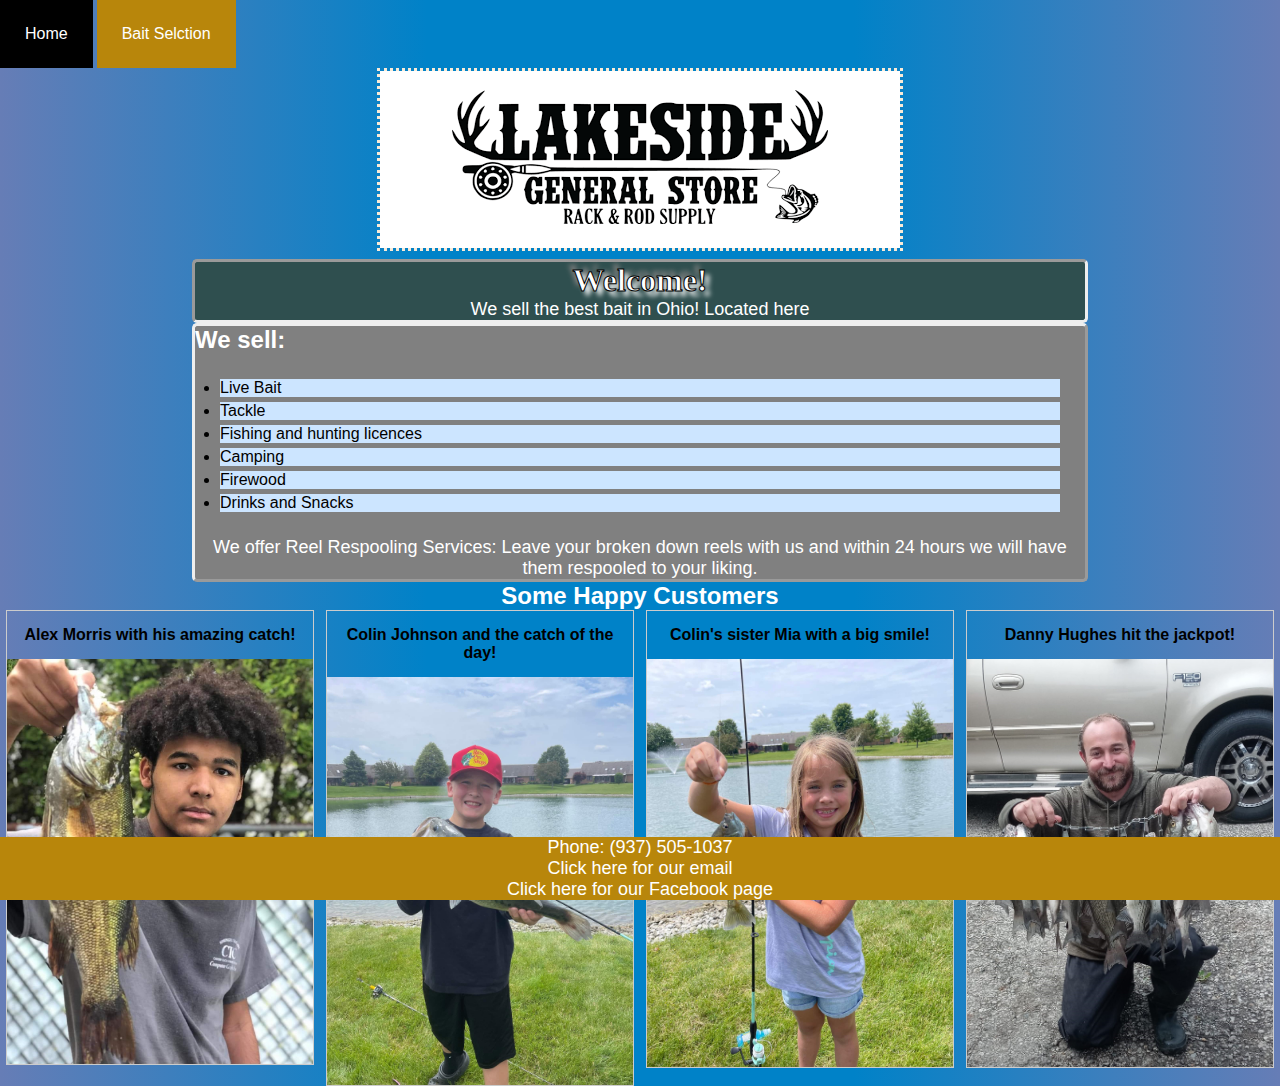
==== index.html @ c7ddf340 "first commit" ====
<!DOCTYPE html>
<html lang="en">

<head>
    <meta charset="utf-8">
    <title>Howard's Lakeside General Store</title>
    <link rel="stylesheet" href="styles.css">
    <!--
        Name: Alyssa Cooper
        Date: Nov. 3rd, 2022
    -->
</head>

<body>
    <nav>
          <a href="index.html">Home</a> <a href="bait.html">Bait Selction</a>
    </nav>

    <header>
        <h1><img src="howardslogo.png" alt="Howard's Logo"></h1>
    </header>
    
    <div class="container1">
        <h2>Welcome!</h2>
        <p>We sell the best bait in Ohio! Located <a href="https://goo.gl/maps/YxgX84eWCh5moSum8" target="_blank">here<p></p>
    </div>

    <div class="container2">
        <section>
            <h3>We sell:</h3>
        <ul class="list1">
            <li>Live Bait</li>
            <li>Tackle</li>
            <li>Fishing and hunting licences</li>
            <li>Camping</li>
            <li>Firewood​</li>
            <li>Drinks and Snacks</li>
        </ul>
        <p>We offer Reel Respooling Services: Leave your broken down reels with us and within 24 hours we will have them respooled to your liking.</p>
        </section>
    </div>
    
    <h4>Some Happy Customers</h4>

    <div class="responsive">
        <div class="gallery">
            <div class="desc">Alex Morris with his amazing catch!</div>
            <a>
            <img src="fish1.jpg" alt="Teenage boy with fish" width="600" height="400">
          </a>
          
        </div>
      </div>

      <div class="responsive">
        <div class="gallery">
            <div class="desc">Colin Johnson and the catch of the day!</div>
            <a>
            <img src="fish2.jpg" alt="young boy with fish" width="600" height="400">
          </a>
          
        </div>
      </div>

      <div class="responsive">
        <div class="gallery">
            <div class="desc">Colin's sister Mia with a big smile!</div>
            <a>
            <img src="fish3.jpg" alt="young girl with fish" width="600" height="400">
          </a>
        </div>
      </div>

      <div class="responsive">
        <div class="gallery">
            <div class="desc">Danny Hughes hit the jackpot!</div>
            <a>
            <img src="fish4.jpg" alt="Man with fish" width="600" height="400">
          </a>
        </div>
      </div>

    <footer>
        <p>Phone: (937) 505-1037</p>
        <p><a href="mailto:howardslakeside@gmail.com" target="_blank">Click here</a> for our email</p>
        <p><a href="https://www.facebook.com/people/Howards-Lakeside-General-Store/100057407261126/" target="_blank"> Click here</a> for our Facebook page</p>
    </footer>
</body>

</html>
---- styles.css ----
/* browser reset*/
* {
    padding: 0px;
    margin: 0px;
    box-sizing: border-box;
}

/* formatting for body tag*/
body {
    background-size: cover;
    background-position: center;
    /* Resize the background image to cover the entire container */
    background-repeat: no-repeat;
    background: linear-gradient(to right, #667db6, #0082c8, #0082c8, #667db6);
}

/* formatting for anchor tags*/
a {
    text-decoration: none;
    /* takes away the underline on anchor tags */
    font-family: Arial, Helvetica, sans-serif;
}

/* formatting for visited/unvisited linka*/
a:link, a:visited {
    color: white;
}

/* formatting for hovering cursor over a link*/
a:hover {
    background-color: black;
}

/* navigation formatting*/
nav a {
    /* padding shows over the navigation buttons */
    padding: 25px;
    display: inline-block;
    background-color: darkgoldenrod;
}

/* formatting only for images placed in a div tag*/
div img {
    display: block;
    margin-left: auto;
    margin-right: auto;
    width: 25%;
}

/* header tag border and text alignment*/
header img {
    border-style: dotted;
    border-color: antiquewhite;
}

h1 {
    text-align: center;
}

/* font formatting for heading at top of pages*/
h2 {
    font-size: 2em;
    text-align: center;
    text-shadow: 5px 5px 5px white, -5px -5px 5px gray;
    /* the first 5px to the right/left, then down, then how big the shadow is. You can add the comma after the first set to add another shadow layer */
    /* webkit is to allow a feature that is not yet standardized for all web browsers so you use the webkit prefix to use it for now*/
    -webkit-text-stroke: 1px;
    -webkit-text-stroke-color: black;
}

/* sets all headings except h1 to specific font and font size*/
h3 {
    font-family: 'Franklin Gothic Medium', 'Arial Narrow', Arial, sans-serif;
    font-size: x-large;
}

h4 {
    font-family: 'Franklin Gothic Medium', 'Arial Narrow', Arial, sans-serif;
    text-align: center;
    font-size: x-large;
}

/* formatting all paragraph tags*/
p {
    font-family: 'Franklin Gothic Medium', 'Arial Narrow', Arial, sans-serif;
    font-size: large;
    text-align: center;
}

/* container1 formatting*/
.container1 {
    width: 70%;
    margin: auto;
    color: white;
    background-color: darkslategray;
    border-style: inset;
    border-radius: 5px;
}

/* container2 formatting*/
.container2 {
    width: 70%;
    margin: auto;
    color: white;
    background-color: gray;
    border-style: outset;
    border-radius: 5px;
}

/* footer formatting*/
footer {
position: fixed;
   left: 0;
   bottom: 0;
   width: 100%;
   background-color: darkgoldenrod;
   color: white;
   text-align: center;
}

/* table formatting for bait.html*/
table,
td,
th {
    border: 2px tan solid;
    opacity: 0.93;
}

table {
    margin: 100px 0px 0px 150px;
    width: 80%;
    font-family: sans-serif;
}

th {
    background-color: olive;
    font-size: 1.3em;
}

th,
td {
    padding: 10px;
}

td:nth-child(even) {
    background-color: peru;
}

td:nth-child(odd) {
    background-color: rgb(241, 172, 69);
}

/*list formatting */
ul {
    background: gray;
    padding: 20px;
    font-size: medium;
}
  
ul li {
    background: #cce5ff;
    color: black;
    margin: 5px;
}

/* responsive image gallery*/
div.gallery {
    border: 1px solid #ccc;
}
  
div.gallery img {
    width: 100%;
    height: auto;
}

div.desc {
    padding: 15px;
    text-align: center;
    color: black;
    font-weight: bold;
    font-family: 'Lucida Sans', 'Lucida Sans Regular', 'Lucida Grande', 'Lucida Sans Unicode', Geneva, Verdana, sans-serif;
}

.responsive {
    padding: 0 6px;
    float: left;
    width: 24.99999%;
}

@media only screen and (max-width: 700px) {
.responsive {
        width: 49.99999%;
        margin: 6px 0;
    }
}

@media only screen and (max-width: 500px) {
.responsive {
        width: 100%;
    }
}

.clearfix:after {
    content: "";
    display: table;
    clear: both;
}
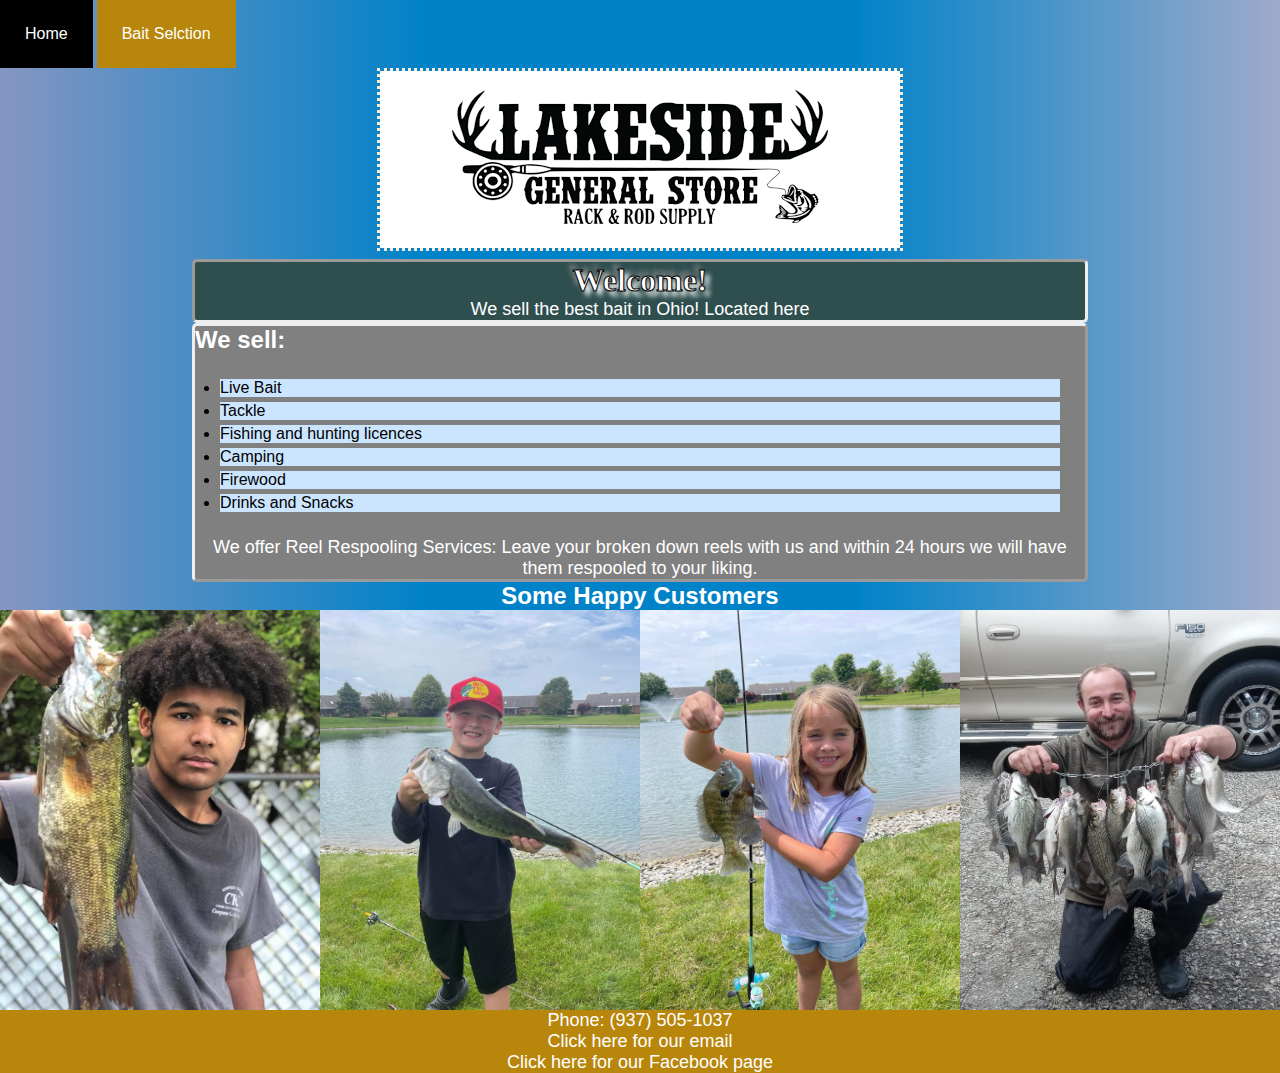
==== commit 1fca027c: "second commit" ====
--- a/index.html
+++ b/index.html
@@ -2,89 +2,62 @@
 <html lang="en">
 
 <head>
-    <meta charset="utf-8">
-    <title>Howard's Lakeside General Store</title>
-    <link rel="stylesheet" href="styles.css">
-    <!--
+  <meta charset="utf-8">
+  <title>Howard's Lakeside General Store</title>
+  <link rel="stylesheet" href="styles.css">
+  <!--
         Name: Alyssa Cooper
         Date: Nov. 3rd, 2022
     -->
 </head>
 
 <body>
-    <nav>
-          <a href="index.html">Home</a> <a href="bait.html">Bait Selction</a>
-    </nav>
+  <nav>
+    <a href="index.html">Home</a> <a href="bait.html">Bait Selction</a>
+  </nav>
 
-    <header>
-        <h1><img src="howardslogo.png" alt="Howard's Logo"></h1>
-    </header>
-    
-    <div class="container1">
-        <h2>Welcome!</h2>
-        <p>We sell the best bait in Ohio! Located <a href="https://goo.gl/maps/YxgX84eWCh5moSum8" target="_blank">here<p></p>
+  <header>
+    <h1><img src="howardslogo.png" alt="Howard's Logo"></h1>
+  </header>
+
+  <div class="container1">
+    <h2>Welcome!</h2>
+    <p>We sell the best bait in Ohio! Located <a href="https://goo.gl/maps/YxgX84eWCh5moSum8" target="_blank">here<p>
+        </p>
+  </div>
+
+  <div class="container2">
+    <section>
+      <h3>We sell:</h3>
+      <ul class="list1">
+        <li>Live Bait</li>
+        <li>Tackle</li>
+        <li>Fishing and hunting licences</li>
+        <li>Camping</li>
+        <li>Firewood​</li>
+        <li>Drinks and Snacks</li>
+      </ul>
+      <p>We offer Reel Respooling Services: Leave your broken down reels with us and within 24 hours we will have them
+        respooled to your liking.</p>
+    </section>
+  </div>
+
+  <h4>Some Happy Customers</h4>
+  <div id="flexbox">
+      <img src="fish1.jpg" alt="Teenage boy with fish" width="600" height="400">
+      <img src="fish2.jpg" alt="young boy with fish" width="600" height="400">
+      <img src="fish3.jpg" alt="young girl with fish" width="600" height="400">
+      <img src="fish4.jpg" alt="Man with fish" width="600" height="400">
+  </div>
+
+  <footer>
+    <div>
+      <p>Phone: (937) 505-1037</p>
+      <p><a href="mailto:howardslakeside@gmail.com" target="_blank">Click here</a> for our email</p>
+      <p><a href="https://www.facebook.com/people/Howards-Lakeside-General-Store/100057407261126/" target="_blank">
+          Click here</a> for our Facebook page</p>
     </div>
-
-    <div class="container2">
-        <section>
-            <h3>We sell:</h3>
-        <ul class="list1">
-            <li>Live Bait</li>
-            <li>Tackle</li>
-            <li>Fishing and hunting licences</li>
-            <li>Camping</li>
-            <li>Firewood​</li>
-            <li>Drinks and Snacks</li>
-        </ul>
-        <p>We offer Reel Respooling Services: Leave your broken down reels with us and within 24 hours we will have them respooled to your liking.</p>
-        </section>
-    </div>
-    
-    <h4>Some Happy Customers</h4>
-
-    <div class="responsive">
-        <div class="gallery">
-            <div class="desc">Alex Morris with his amazing catch!</div>
-            <a>
-            <img src="fish1.jpg" alt="Teenage boy with fish" width="600" height="400">
-          </a>
-          
-        </div>
-      </div>
-
-      <div class="responsive">
-        <div class="gallery">
-            <div class="desc">Colin Johnson and the catch of the day!</div>
-            <a>
-            <img src="fish2.jpg" alt="young boy with fish" width="600" height="400">
-          </a>
-          
-        </div>
-      </div>
-
-      <div class="responsive">
-        <div class="gallery">
-            <div class="desc">Colin's sister Mia with a big smile!</div>
-            <a>
-            <img src="fish3.jpg" alt="young girl with fish" width="600" height="400">
-          </a>
-        </div>
-      </div>
-
-      <div class="responsive">
-        <div class="gallery">
-            <div class="desc">Danny Hughes hit the jackpot!</div>
-            <a>
-            <img src="fish4.jpg" alt="Man with fish" width="600" height="400">
-          </a>
-        </div>
-      </div>
-
-    <footer>
-        <p>Phone: (937) 505-1037</p>
-        <p><a href="mailto:howardslakeside@gmail.com" target="_blank">Click here</a> for our email</p>
-        <p><a href="https://www.facebook.com/people/Howards-Lakeside-General-Store/100057407261126/" target="_blank"> Click here</a> for our Facebook page</p>
-    </footer>
+  </footer>
 </body>
 
 </html>--- a/styles.css
+++ b/styles.css
@@ -11,7 +11,7 @@
     background-position: center;
     /* Resize the background image to cover the entire container */
     background-repeat: no-repeat;
-    background: linear-gradient(to right, #667db6, #0082c8, #0082c8, #667db6);
+    background: linear-gradient(to right, #8596c2, #0082c8, #0082c8, #9eaaca);
 }
 
 /* formatting for anchor tags*/
@@ -22,7 +22,8 @@
 }
 
 /* formatting for visited/unvisited linka*/
-a:link, a:visited {
+a:link,
+a:visited {
     color: white;
 }
 
@@ -107,16 +108,11 @@
     border-radius: 5px;
 }
 
-/* footer formatting*/
-footer {
-position: fixed;
-   left: 0;
-   bottom: 0;
-   width: 100%;
-   background-color: darkgoldenrod;
-   color: white;
-   text-align: center;
+/* flexbox for photos*/
+#flexbox {
+    display: flex;
 }
+
 
 /* table formatting for bait.html*/
 table,
@@ -140,6 +136,7 @@
 th,
 td {
     padding: 10px;
+    text-align: center;
 }
 
 td:nth-child(even) {
@@ -156,47 +153,28 @@
     padding: 20px;
     font-size: medium;
 }
-  
+
 ul li {
     background: #cce5ff;
     color: black;
     margin: 5px;
 }
 
-/* responsive image gallery*/
-div.gallery {
-    border: 1px solid #ccc;
-}
-  
-div.gallery img {
-    width: 100%;
-    height: auto;
+footer {
+    background-color: darkgoldenrod;
+    color: white;
+    text-align: center;
 }
 
-div.desc {
-    padding: 15px;
-    text-align: center;
-    color: black;
-    font-weight: bold;
-    font-family: 'Lucida Sans', 'Lucida Sans Regular', 'Lucida Grande', 'Lucida Sans Unicode', Geneva, Verdana, sans-serif;
-}
-
-.responsive {
-    padding: 0 6px;
-    float: left;
-    width: 24.99999%;
-}
-
-@media only screen and (max-width: 700px) {
-.responsive {
-        width: 49.99999%;
-        margin: 6px 0;
+@media only screen and (max-width: 900px) {
+    body {
+        background: linear-gradient(to right, #00bf8f, #001510);
     }
 }
 
 @media only screen and (max-width: 500px) {
-.responsive {
-        width: 100%;
+    body {
+        background: linear-gradient(to right, #6441a5, #2a0845);
     }
 }
 
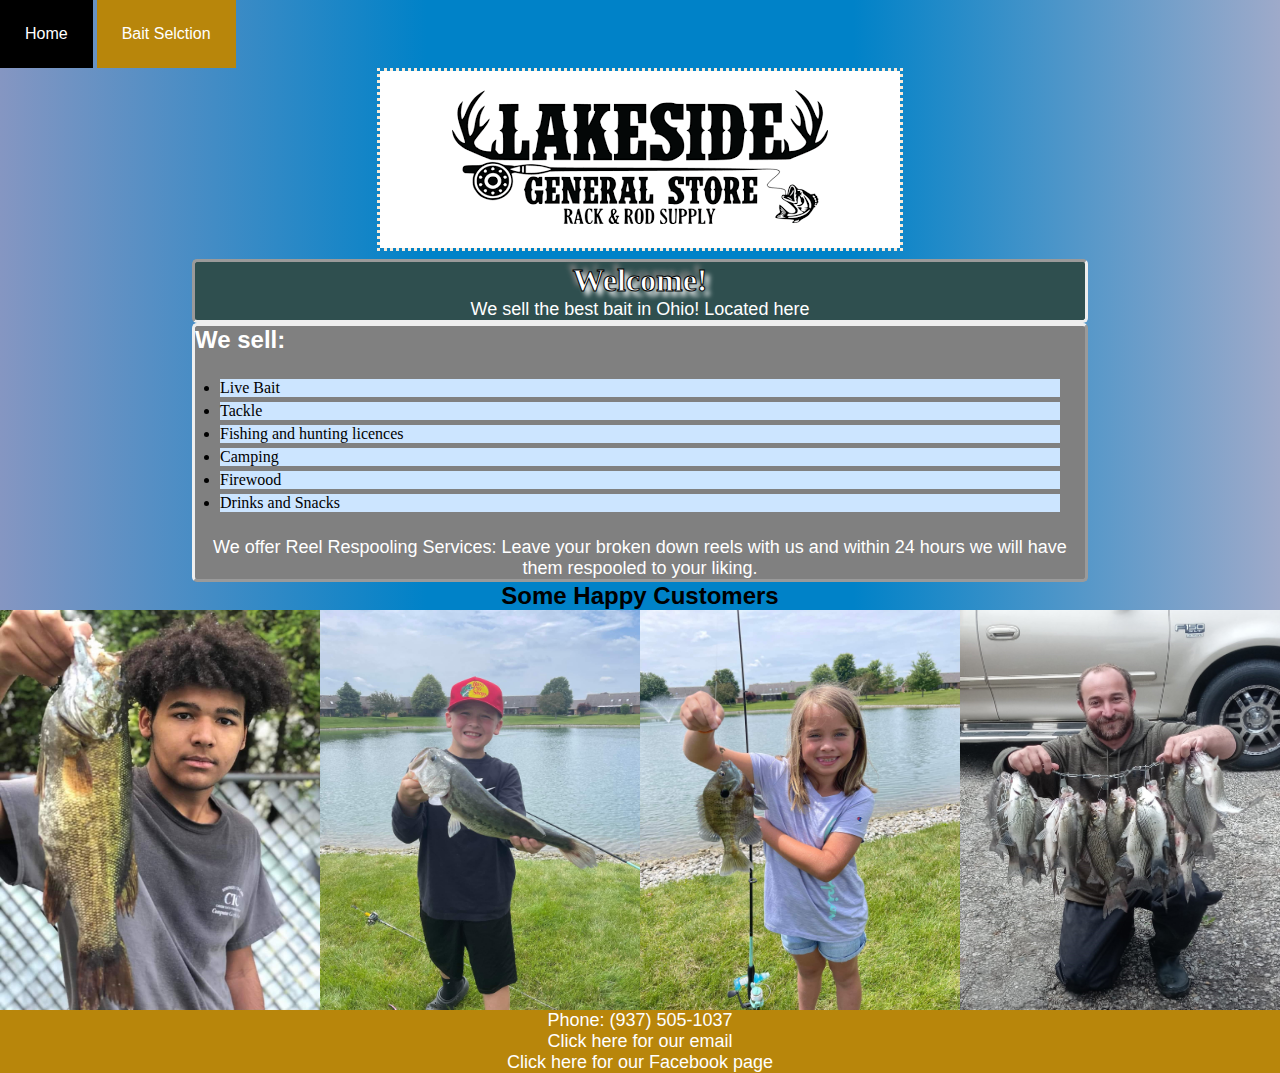
==== commit 218006bd: "third commit" ====
--- a/index.html
+++ b/index.html
@@ -22,8 +22,7 @@
 
   <div class="container1">
     <h2>Welcome!</h2>
-    <p>We sell the best bait in Ohio! Located <a href="https://goo.gl/maps/YxgX84eWCh5moSum8" target="_blank">here<p>
-        </p>
+    <p>We sell the best bait in Ohio! Located <a href="https://goo.gl/maps/YxgX84eWCh5moSum8" target="_blank">here</a></p>
   </div>
 
   <div class="container2">
@@ -44,18 +43,17 @@
 
   <h4>Some Happy Customers</h4>
   <div id="flexbox">
-      <img src="fish1.jpg" alt="Teenage boy with fish" width="600" height="400">
-      <img src="fish2.jpg" alt="young boy with fish" width="600" height="400">
-      <img src="fish3.jpg" alt="young girl with fish" width="600" height="400">
-      <img src="fish4.jpg" alt="Man with fish" width="600" height="400">
+    <img src="fish1.jpg" alt="Teenage boy with fish" width="600" height="400">
+    <img src="fish2.jpg" alt="young boy with fish" width="600" height="400">
+    <img src="fish3.jpg" alt="young girl with fish" width="600" height="400">
+    <img src="fish4.jpg" alt="Man with fish" width="600" height="400">
   </div>
 
   <footer>
     <div>
       <p>Phone: (937) 505-1037</p>
       <p><a href="mailto:howardslakeside@gmail.com" target="_blank">Click here</a> for our email</p>
-      <p><a href="https://www.facebook.com/people/Howards-Lakeside-General-Store/100057407261126/" target="_blank">
-          Click here</a> for our Facebook page</p>
+      <p><a href="https://www.facebook.com/people/Howards-Lakeside-General-Store/100057407261126/" target="_blank">Click here</a> for our Facebook page</p>
     </div>
   </footer>
 </body>
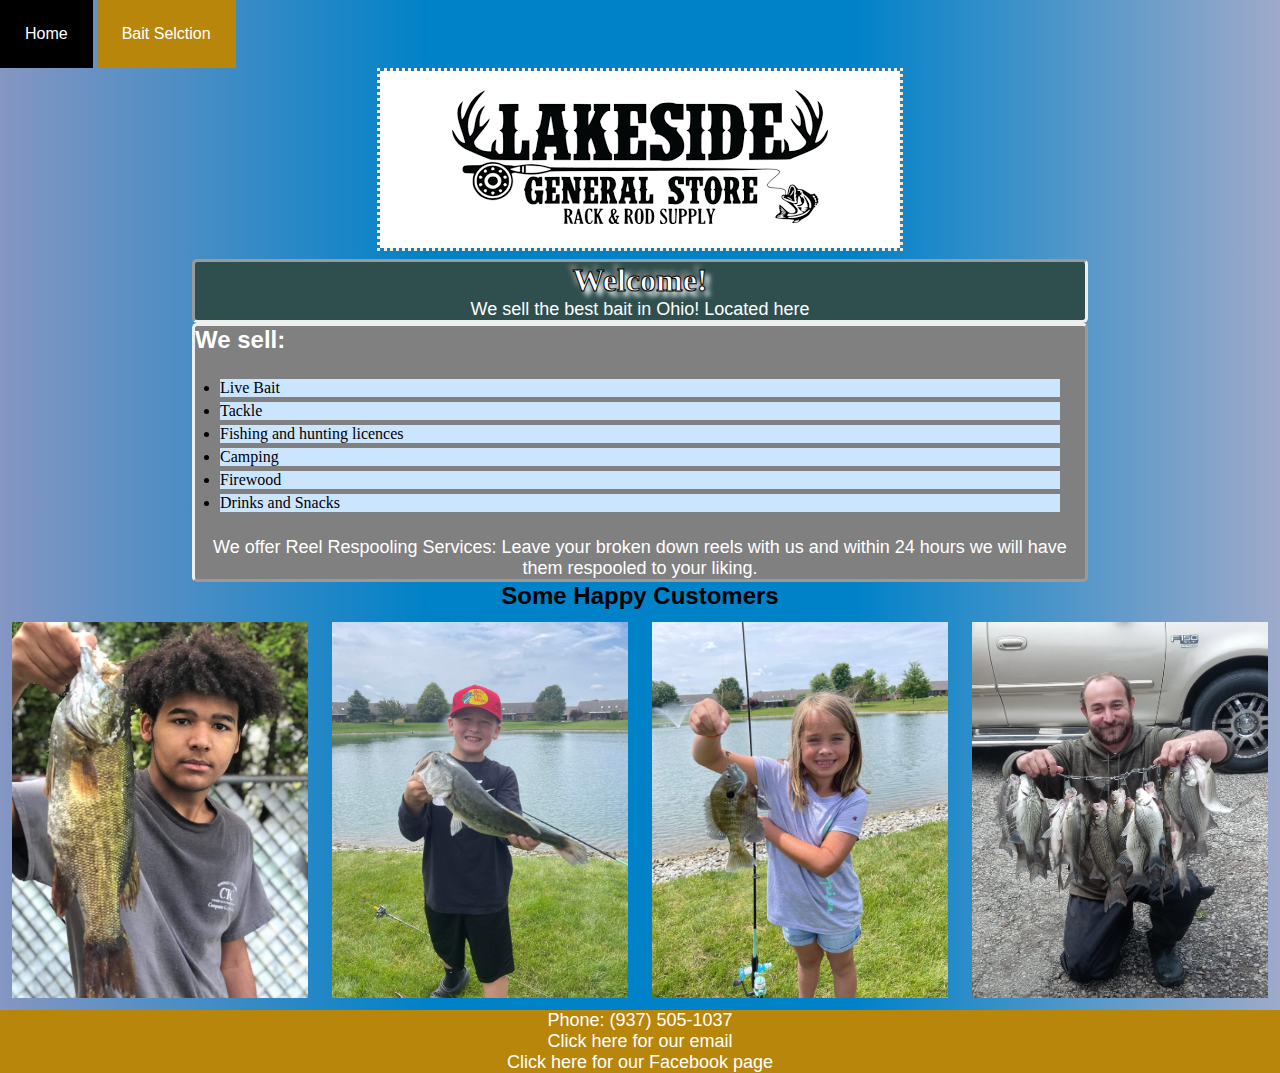
==== commit bd59c1a9: "9th commit" ====
--- a/index.html
+++ b/index.html
@@ -22,7 +22,8 @@
 
   <div class="container1">
     <h2>Welcome!</h2>
-    <p>We sell the best bait in Ohio! Located <a href="https://goo.gl/maps/YxgX84eWCh5moSum8" target="_blank">here</a></p>
+    <p>We sell the best bait in Ohio! Located <a href="https://goo.gl/maps/YxgX84eWCh5moSum8" target="_blank">here</a>
+    </p>
   </div>
 
   <div class="container2">
@@ -42,7 +43,7 @@
   </div>
 
   <h4>Some Happy Customers</h4>
-  <div id="flexbox">
+  <div class="flexbox">
     <img src="fish1.jpg" alt="Teenage boy with fish" width="600" height="400">
     <img src="fish2.jpg" alt="young boy with fish" width="600" height="400">
     <img src="fish3.jpg" alt="young girl with fish" width="600" height="400">
@@ -53,7 +54,8 @@
     <div>
       <p>Phone: (937) 505-1037</p>
       <p><a href="mailto:howardslakeside@gmail.com" target="_blank">Click here</a> for our email</p>
-      <p><a href="https://www.facebook.com/people/Howards-Lakeside-General-Store/100057407261126/" target="_blank">Click here</a> for our Facebook page</p>
+      <p><a href="https://www.facebook.com/people/Howards-Lakeside-General-Store/100057407261126/" target="_blank">Click
+          here</a> for our Facebook page</p>
     </div>
   </footer>
 </body>
--- a/styles.css
+++ b/styles.css
@@ -46,6 +46,7 @@
     margin-left: auto;
     margin-right: auto;
     width: 25%;
+    padding: 12px;
 }
 
 /* header tag border and text alignment*/
@@ -109,7 +110,7 @@
 }
 
 /* flexbox for photos*/
-#flexbox {
+.flexbox {
     display: flex;
 }
 
@@ -119,7 +120,7 @@
 td,
 th {
     border: 2px tan solid;
-    opacity: 0.93;
+    opacity: 10;
 }
 
 table {
@@ -144,7 +145,7 @@
 }
 
 td:nth-child(odd) {
-    background-color: rgb(241, 172, 69);
+    background-color: burlywood;
 }
 
 /*list formatting */
